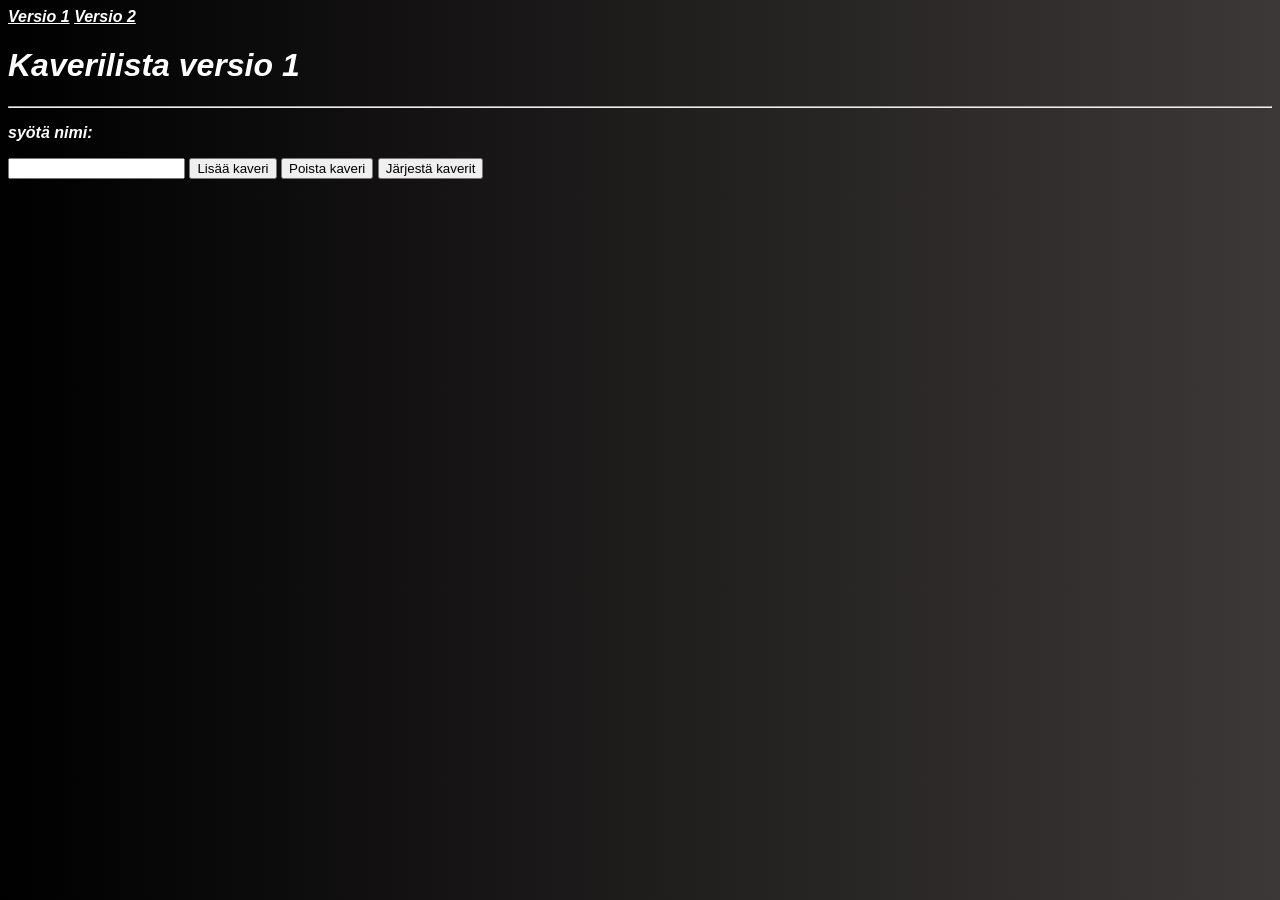
==== versio1.html @ 412a8020 "tehty." ====
<!DOCTYPE html>
<html lang="en">
<head>
    <meta charset="UTF-8">
    <meta name="viewport" content="width=device-width, initial-scale=1.0">
    <title>Javascript - Kaverilista</title>
    <link rel="stylesheet" href="style.css">
</head>
<body>
    <header id="main-header">
        <nav>
            <a href="versio1.html">Versio 1</a>
            <a href="versio2.html">Versio 2</a>
        </nav>
        <h1 id="main-header-title">Kaverilista versio 1</h1>
        <hr>
    </header>





    <div class="container">
        <div id="main">

            <form>
                <p>syötä nimi:</p>
                <input id="tekstikentta"type="text">
                <input type="submit" id="lisaa-kaveri" value="Lisää kaveri">
                <input type="submit" id="poista-kaveri" value="Poista kaveri">
                <input type="submit" id="jarjesta-kaverit" value="Järjestä kaverit">
            </form>
            <ol class="item-list">

            </ol>
        </div>
    </div>







    <script src="script.js"></script>
</body>
</html>
---- style.css ----
body {
    font-family: 'Lucida Sans', 'Lucida Sans Regular', 'Lucida Grande', 'Lucida Sans Unicode', Geneva, Verdana, sans-serif;
    font-style: italic;
    background-image: linear-gradient(to right, black, rgb(61, 56, 56));
    color:white;
    font-weight: bold;
    text-decoration: none;
    
}


header a{
    color:white;
}
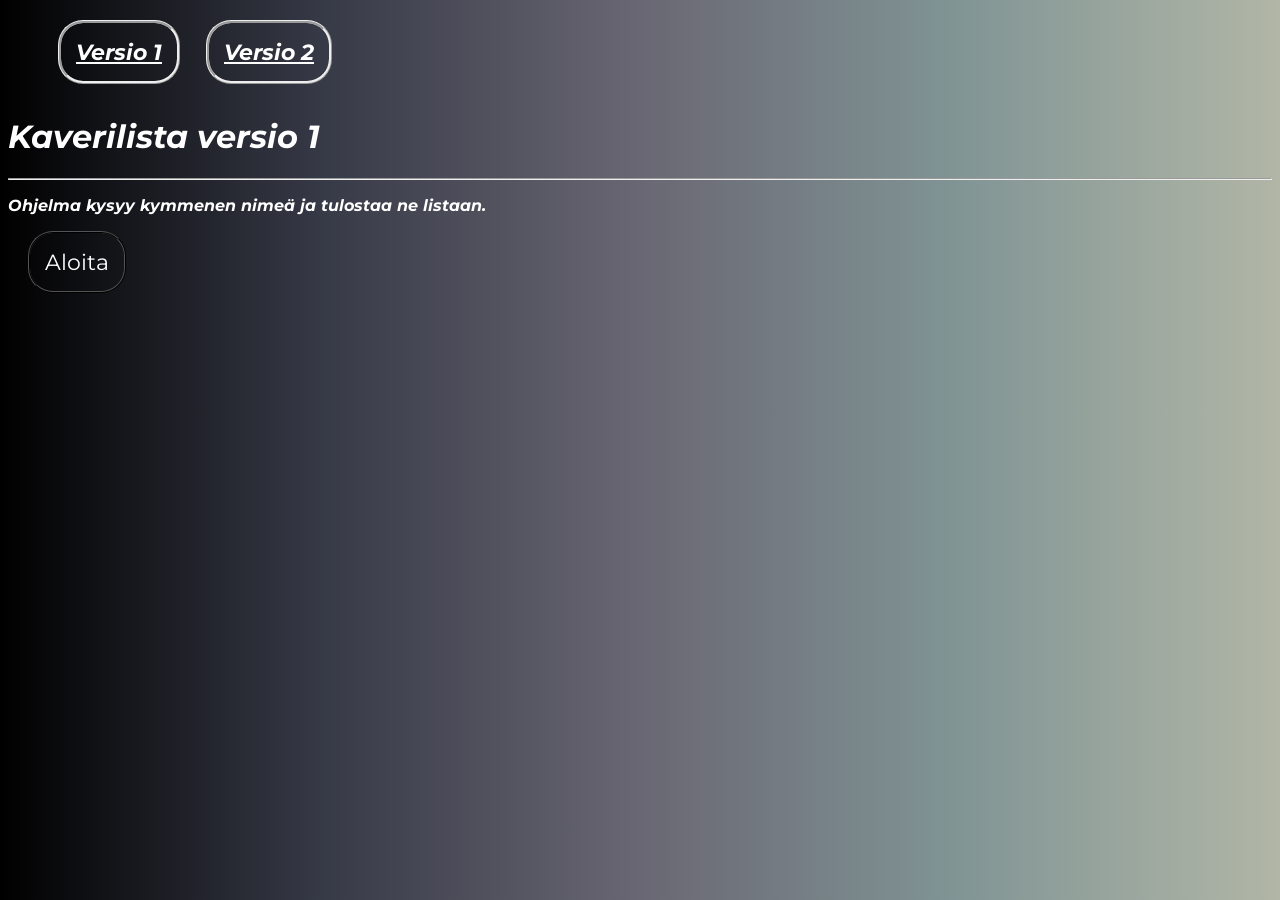
==== commit c82eefb6: "vielä vaihoin noi tiedostojen nimet" ====
--- a/versio1.html
+++ b/versio1.html
@@ -3,11 +3,11 @@
 <head>
     <meta charset="UTF-8">
     <meta name="viewport" content="width=device-width, initial-scale=1.0">
-    <title>Javascript - Kaverilista</title>
+    <title>Document</title>
     <link rel="stylesheet" href="style.css">
 </head>
 <body>
-    <header id="main-header">
+    <header>
         <nav>
             <a href="versio1.html">Versio 1</a>
             <a href="versio2.html">Versio 2</a>
@@ -15,32 +15,22 @@
         <h1 id="main-header-title">Kaverilista versio 1</h1>
         <hr>
     </header>
-
-
-
-
-
+    
     <div class="container">
         <div id="main">
+            <p>Ohjelma kysyy kymmenen nimeä ja tulostaa ne listaan.</p>
 
+            <button id=nappi onclick="kysyNimi()">
+                Aloita
+            </button>
             <form>
-                <p>syötä nimi:</p>
-                <input id="tekstikentta"type="text">
-                <input type="submit" id="lisaa-kaveri" value="Lisää kaveri">
-                <input type="submit" id="poista-kaveri" value="Poista kaveri">
-                <input type="submit" id="jarjesta-kaverit" value="Järjestä kaverit">
+            <ol class="item-list">
+                
+            </ol>
             </form>
-            <ol class="item-list">
 
-            </ol>
         </div>
     </div>
-
-
-
-
-
-
 
     <script src="script.js"></script>
 </body>
--- a/style.css
+++ b/style.css
@@ -1,7 +1,10 @@
+
+@import url('https://fonts.googleapis.com/css2?family=Caacupe+One&family=Comic+Neue:ital,wght@0,300;0,400;0,700;1,300;1,400;1,700&family=Inter:ital,opsz,wght@0,14..32,100..900;1,14..32,100..900&family=Knewave&family=Lato:ital,wght@0,100;0,300;0,400;0,700;0,900;1,100;1,300;1,400;1,700;1,900&family=Luckiest+Guy&family=Montserrat:ital,wght@0,100..900;1,100..900&family=Oi&family=Outfit:wght@100..900&family=Rubik+Spray+Paint&display=swap');
+
 body {
-    font-family: 'Lucida Sans', 'Lucida Sans Regular', 'Lucida Grande', 'Lucida Sans Unicode', Geneva, Verdana, sans-serif;
+    font-family: "Montserrat", sans-serif;
     font-style: italic;
-    background-image: linear-gradient(to right, black, rgb(61, 56, 56));
+    background-image: linear-gradient(to right, black, #363946, #696773, #819595, #B1B6A6);
     color:white;
     font-weight: bold;
     text-decoration: none;
@@ -11,4 +14,76 @@
 
 header a{
     color:white;
+}
+
+nav {
+    color:white;
+    background-color: transparent;
+    border-radius: 25px;
+    padding: 30px;
+    transition: 0.5s;
+    font-family: "Montserrat", sans-serif;
+    font-size: 1.4em; 
+}
+
+
+nav a{
+    color:white;
+    background-color: transparent;
+    border-style: ridge;
+    border-radius: 25px;
+    margin-left: 20px;
+    padding: 15px;
+    transition: 0.5s;
+    font-family: "Montserrat", sans-serif;
+    transition: 0.5s;
+}
+
+nav a:hover {
+    transform: scale(1.1);
+    transition: 0.5s;
+    cursor: grab;
+}
+
+form input {
+    color:white;
+    background-color: transparent;
+    border-style: ridge;
+    border-radius: 25px;
+    margin-left: 20px;
+    padding: 15px;
+    transition: 0.5s;
+    font-family: "Montserrat", sans-serif;
+    font-size: 1.4em;
+}
+form input:hover {
+    transform: scale(1.1);
+    transition: 0.5s;
+    cursor: grab;
+}
+
+form ol {
+    margin-left: 50px;
+    padding: 50px;
+    margin-top: 5px;
+    margin-left: 5px;
+    color:white;
+}
+
+button {
+    color:white;
+    background-color: transparent;
+    border-style: ridge;
+    border-radius: 25px;
+    margin-left: 20px;
+    padding: 15px;
+    transition: 0.5s;
+    font-family: "Montserrat", sans-serif;
+    font-size: 1.4em;
+}
+
+button:hover {
+    transform: scale(1.1);
+    transition: 0.5s;
+    cursor: grab;
 }
